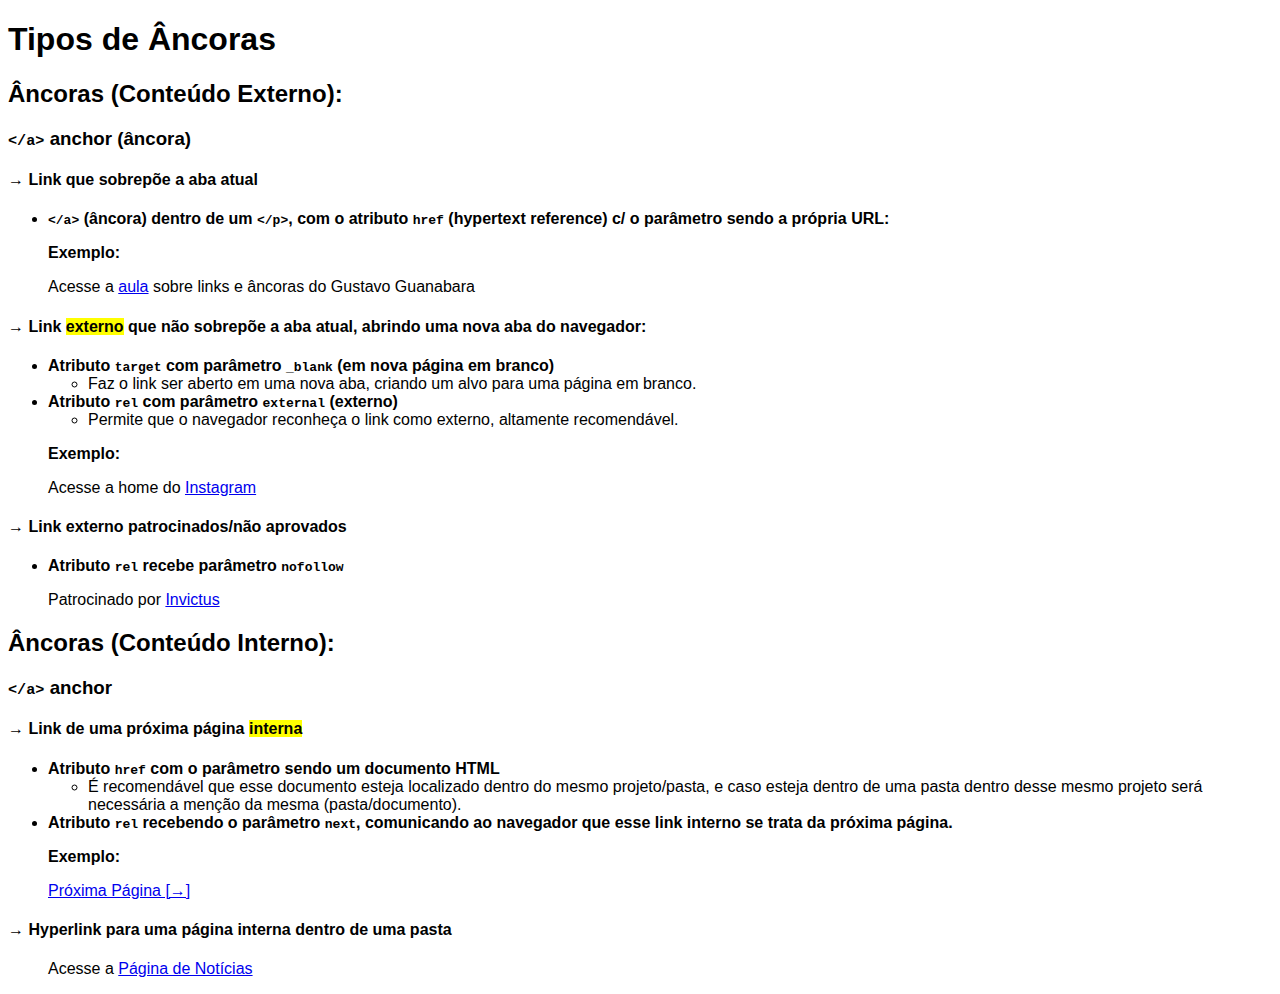
==== index.html @ 76dfc7e5 "Adicão de 3 arquivos html, 1 css e 1 pasta" ====
<!DOCTYPE html>
<html lang = pt-br>
    <head>
        <meta charset = "UTF-8">
        <meta name = "viewport" content = "width=device-width, initial-scale = 1.0">
        <title>Hyperlinks</title>
        <link rel="stylesheet" href="styles.css">
    </head>
    <body>
        <h1>Tipos de Âncoras</h1>

        <h2>Âncoras (Conteúdo Externo):</h2>
        <h3><code>&lt;/a&gt;</code> anchor (âncora)</h3>
        <h4><strong>&rarr; Link que sobrepõe a aba atual</strong></h4>
        <ul>
            <li><strong><code>&lt;/a&gt;</code> (âncora) dentro de um <code>&lt;/p&gt;</code>,  com o atributo <code>href</code> (hypertext reference) c/ o parâmetro sendo a própria URL:</strong></li>
            <p><strong>Exemplo:</strong></p>
            <p>Acesse a <a href="https://www.youtube.com/watch?v=LeOVXQDsAIY&list=PLHz_AreHm4dkZ9-atkcmcBaMZdmLHft8n&index=28"">aula</a> sobre links e âncoras do Gustavo Guanabara</p>
        </ul>
        
        <h4><strong>&rarr; Link <mark>externo</mark> que não sobrepõe a aba atual, abrindo uma nova aba do navegador:</strong></h4>
        <ul>    
            <li><strong>Atributo <code>target</code> com parâmetro <code>_blank</code> (em nova página em branco)</strong>
            <ul><li>Faz o link ser aberto em uma nova aba, criando um alvo para uma página em branco.</li></ul></li>
            <li><strong>Atributo <code>rel</code> com parâmetro <code>external</code> (externo)</strong> <ul><li>Permite que o navegador reconheça o link como externo, altamente recomendável.</li></ul>
            <p><strong>Exemplo:</strong></p>
            <p>Acesse a home do <a href="https://www.instagram.com" target="_blank" rel="external">Instagram</a></p>
        </ul>
        <h4><strong>&rarr; Link externo patrocinados/não aprovados</strong></h4>
        <ul>
            <li><strong>Atributo <code>rel</code> recebe parâmetro <code>nofollow</code></strong></li>
            <p>Patrocinado por <a href="https://www.invictus.com.br/" target="_blank" rel="nofollow">Invictus</a></p>
        </ul>

        <h2>Âncoras (Conteúdo Interno):</h2>
        <h3><code>&lt;/a&gt;</code> anchor</h3>

        <h4><strong>&rarr; Link de uma próxima página <mark>interna</mark></strong></h4>
        <ul>
            <li><strong>Atributo <code>href</code> com o parâmetro sendo um documento HTML</strong></li>
            <ul><li>É recomendável que esse documento esteja localizado dentro do mesmo projeto/pasta, e caso esteja dentro de uma pasta dentro desse mesmo projeto será necessária a menção da mesma (pasta/documento).</li></ul>
            <li><strong>Atributo <code>rel</code> recebendo o parâmetro <code>next</code>, comunicando ao navegador que esse link interno se trata da próxima página.</strong></li>
            <p><strong>Exemplo:</strong></p>
            <p><a href = "pag002.html" rel = "next" target="_self">Próxima Página [&rarr;]</a></p>
        </ul>

        <h4>&rarr; Hyperlink para uma página interna dentro de uma pasta</h4>
        <ul>Acesse a <a href="pages/pag003.html" rel="next" target="_self">Página de Notícias</a></ul>


    </body>
</html>
---- styles.css ----
body {
    font-family: 'Gill Sans', 'Gill Sans MT', Calibri, 'Trebuchet MS', sans-serif;
}
h1 {
    font-weight: 500px;
}
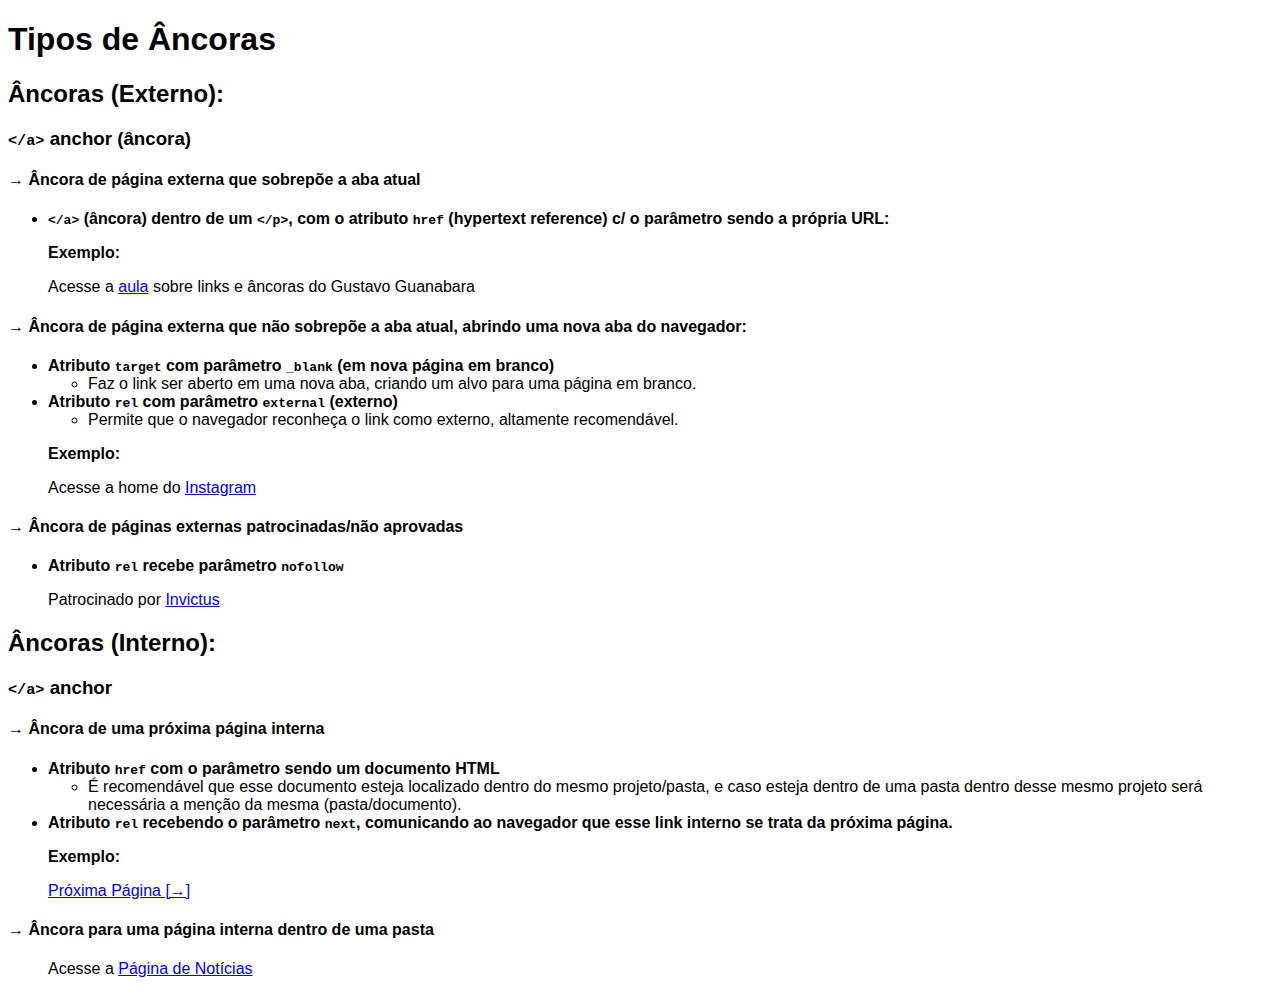
==== commit 930fd018: "Alterado arquivo index.html" ====
--- a/index.html
+++ b/index.html
@@ -4,21 +4,21 @@
         <meta charset = "UTF-8">
         <meta name = "viewport" content = "width=device-width, initial-scale = 1.0">
         <title>Hyperlinks</title>
-        <link rel="stylesheet" href="styles.css">
+        <link rel="stylesheet" href="assets/css/styles.css">
     </head>
     <body>
         <h1>Tipos de Âncoras</h1>
 
-        <h2>Âncoras (Conteúdo Externo):</h2>
+        <h2>Âncoras (Externo):</h2>
         <h3><code>&lt;/a&gt;</code> anchor (âncora)</h3>
-        <h4><strong>&rarr; Link que sobrepõe a aba atual</strong></h4>
+        <h4><strong>&rarr; Âncora de página externa que sobrepõe a aba atual</strong></h4>
         <ul>
             <li><strong><code>&lt;/a&gt;</code> (âncora) dentro de um <code>&lt;/p&gt;</code>,  com o atributo <code>href</code> (hypertext reference) c/ o parâmetro sendo a própria URL:</strong></li>
             <p><strong>Exemplo:</strong></p>
             <p>Acesse a <a href="https://www.youtube.com/watch?v=LeOVXQDsAIY&list=PLHz_AreHm4dkZ9-atkcmcBaMZdmLHft8n&index=28"">aula</a> sobre links e âncoras do Gustavo Guanabara</p>
         </ul>
         
-        <h4><strong>&rarr; Link <mark>externo</mark> que não sobrepõe a aba atual, abrindo uma nova aba do navegador:</strong></h4>
+        <h4><strong>&rarr; Âncora de página externa que não sobrepõe a aba atual, abrindo uma nova aba do navegador:</strong></h4>
         <ul>    
             <li><strong>Atributo <code>target</code> com parâmetro <code>_blank</code> (em nova página em branco)</strong>
             <ul><li>Faz o link ser aberto em uma nova aba, criando um alvo para uma página em branco.</li></ul></li>
@@ -26,16 +26,16 @@
             <p><strong>Exemplo:</strong></p>
             <p>Acesse a home do <a href="https://www.instagram.com" target="_blank" rel="external">Instagram</a></p>
         </ul>
-        <h4><strong>&rarr; Link externo patrocinados/não aprovados</strong></h4>
+        <h4><strong>&rarr; Âncora de páginas externas patrocinadas/não aprovadas</strong></h4>
         <ul>
             <li><strong>Atributo <code>rel</code> recebe parâmetro <code>nofollow</code></strong></li>
             <p>Patrocinado por <a href="https://www.invictus.com.br/" target="_blank" rel="nofollow">Invictus</a></p>
         </ul>
 
-        <h2>Âncoras (Conteúdo Interno):</h2>
+        <h2>Âncoras (Interno):</h2>
         <h3><code>&lt;/a&gt;</code> anchor</h3>
 
-        <h4><strong>&rarr; Link de uma próxima página <mark>interna</mark></strong></h4>
+        <h4><strong>&rarr; Âncora de uma próxima página interna</strong></h4>
         <ul>
             <li><strong>Atributo <code>href</code> com o parâmetro sendo um documento HTML</strong></li>
             <ul><li>É recomendável que esse documento esteja localizado dentro do mesmo projeto/pasta, e caso esteja dentro de uma pasta dentro desse mesmo projeto será necessária a menção da mesma (pasta/documento).</li></ul>
@@ -44,7 +44,7 @@
             <p><a href = "pag002.html" rel = "next" target="_self">Próxima Página [&rarr;]</a></p>
         </ul>
 
-        <h4>&rarr; Hyperlink para uma página interna dentro de uma pasta</h4>
+        <h4>&rarr; Âncora para uma página interna dentro de uma pasta</h4>
         <ul>Acesse a <a href="pages/pag003.html" rel="next" target="_self">Página de Notícias</a></ul>
 
 
--- a/assets/css/styles.css
+++ b/assets/css/styles.css
@@ -0,0 +1,6 @@
+body {
+    font-family: 'Gill Sans', 'Gill Sans MT', Calibri, 'Trebuchet MS', sans-serif;
+}
+h1 {
+    font-weight: 500px;
+}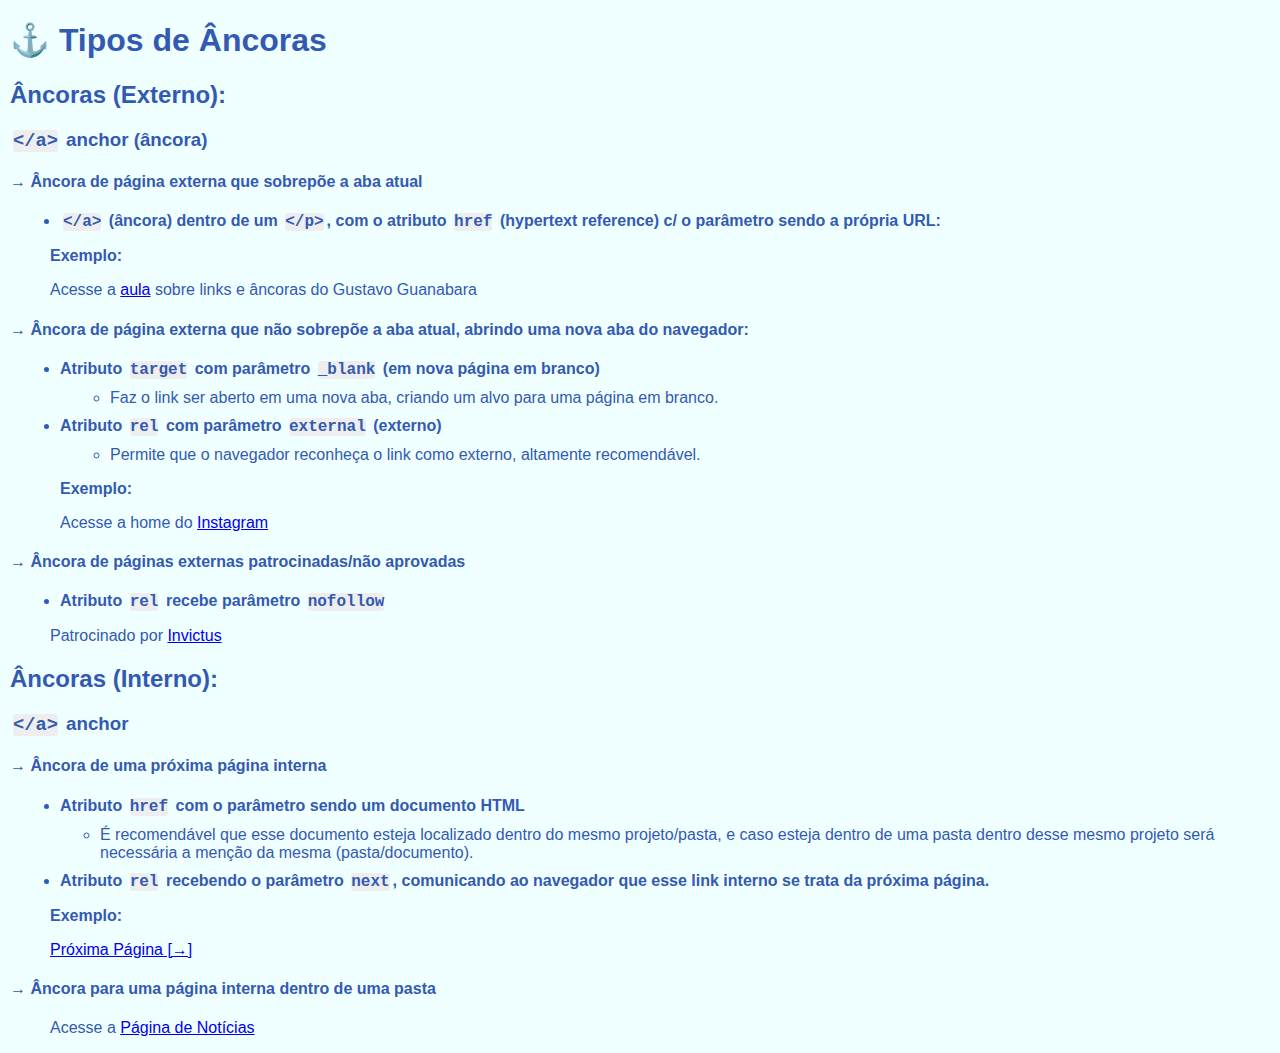
==== commit e3722289: "Alteração no arquivo 'styles.css' em elementos body, li, h1 e code" ====
--- a/index.html
+++ b/index.html
@@ -7,7 +7,7 @@
         <link rel="stylesheet" href="assets/css/styles.css">
     </head>
     <body>
-        <h1>Tipos de Âncoras</h1>
+        <h1>&#9875; Tipos de Âncoras</h1>
 
         <h2>Âncoras (Externo):</h2>
         <h3><code>&lt;/a&gt;</code> anchor (âncora)</h3>
--- a/assets/css/styles.css
+++ b/assets/css/styles.css
@@ -1,6 +1,19 @@
 body {
-    font-family: 'Gill Sans', 'Gill Sans MT', Calibri, 'Trebuchet MS', sans-serif;
+    font-family: 'Franklin Gothic Medium', 'Arial Narrow', Arial, sans-serif;
+    margin: 10px;
+    color:#335ab3;
+    background-color: azure;
 }
 h1 {
     font-weight: 500px;
+    color: linear-gradient(to right,);
+}
+li {
+    margin: 10px;
+}
+code {
+    font-family: 'Courier New', Courier, monospace;
+    background-color: #eeeeee;
+    border-radius: 3px;
+    margin: 0 3px;
 }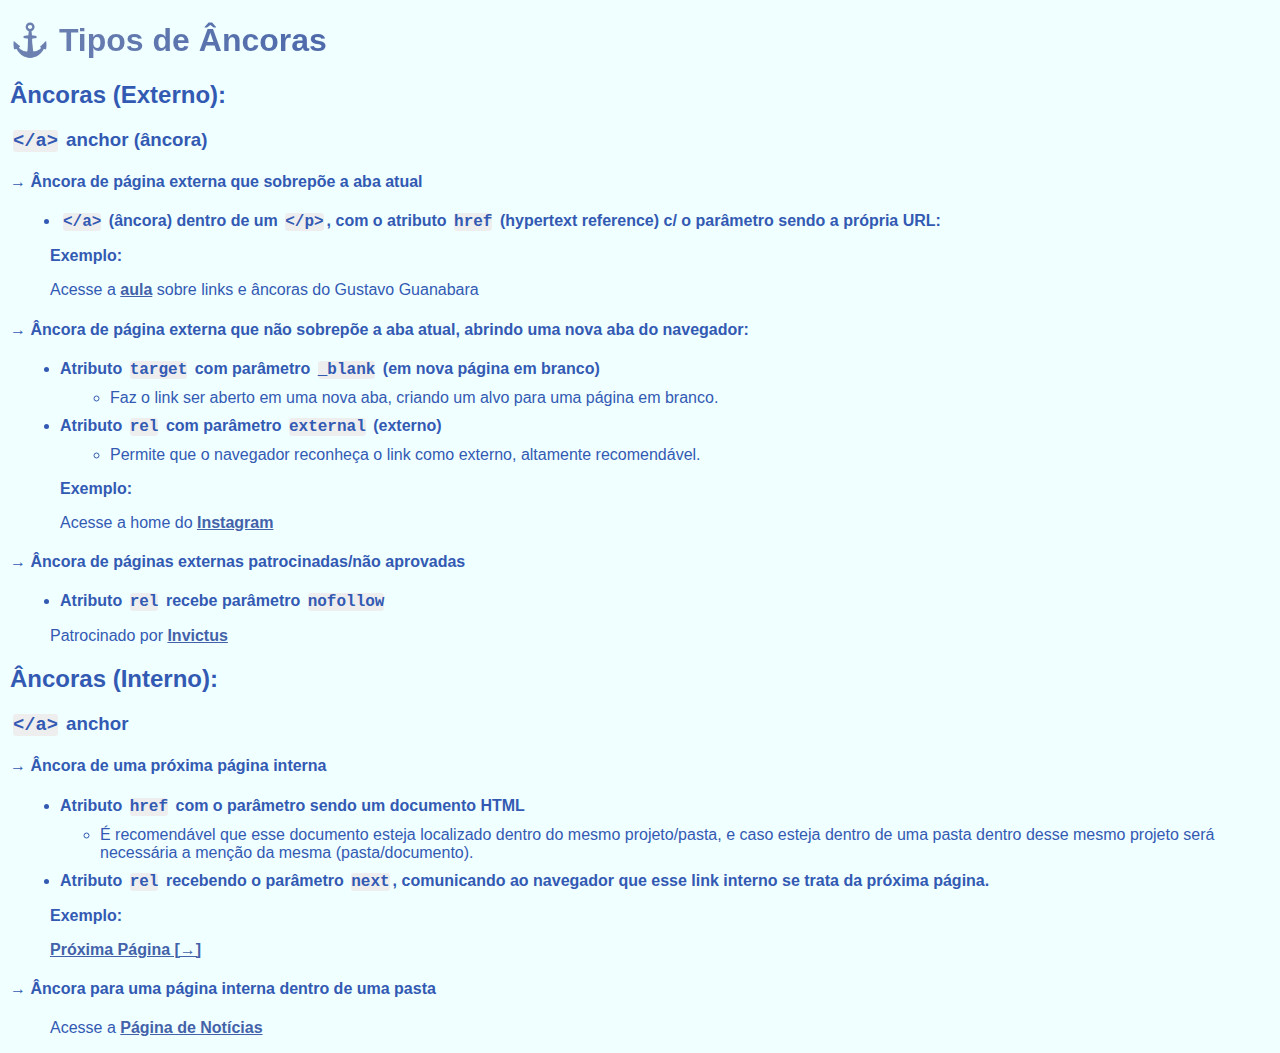
==== commit ffce481b: "Alteração em arquivos '.html' e '.css'" ====
--- a/index.html
+++ b/index.html
@@ -7,7 +7,7 @@
         <link rel="stylesheet" href="assets/css/styles.css">
     </head>
     <body>
-        <h1>&#9875; Tipos de Âncoras</h1>
+        <h1 class="degrade">&#9875; Tipos de Âncoras</h1>
 
         <h2>Âncoras (Externo):</h2>
         <h3><code>&lt;/a&gt;</code> anchor (âncora)</h3>
--- a/assets/css/styles.css
+++ b/assets/css/styles.css
@@ -3,10 +3,6 @@
     margin: 10px;
     color:#335ab3;
     background-color: azure;
-}
-h1 {
-    font-weight: 500px;
-    color: linear-gradient(to right,);
 }
 li {
     margin: 10px;
@@ -16,4 +12,13 @@
     background-color: #eeeeee;
     border-radius: 3px;
     margin: 0 3px;
+}
+.degrade {
+    background: linear-gradient(to right, #6e82b1,#4362a9, #335ab3, #335ab3);
+    background-clip: text;
+    color: transparent;
+}
+a {
+    font-weight: bold;
+    color:#4362a9;
 }